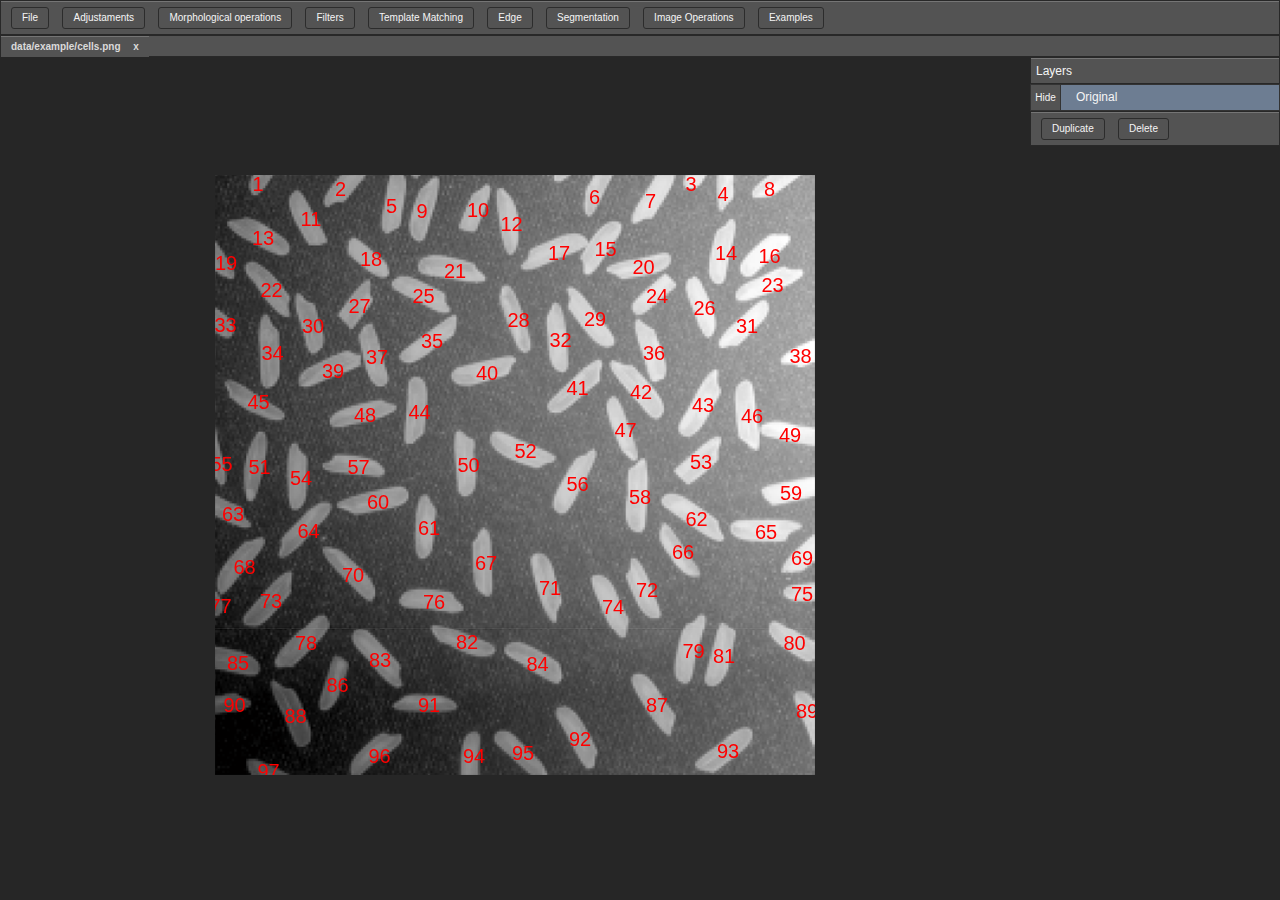
==== src/index.html @ e3cc7e5b "Added folder src" ====
<!DOCTYPE html>
<html>
    <head>
        <meta charset="utf8" />
        <meta http-equiv="X-UA-Compatible" content="IE=edge" />
        <meta name="viewport" content="width=device-width, initial-scale=1.0, minimum-scale=1.0, maximum-scale=1.0, user-scalable=no, minimal-ui" />
        <title>ImJSegmentation</title>
        <link rel="stylesheet" href="style.css">
    </head>

    <body>    

    	<div id="toolbar"><!-- MENU ITENS -->
    		<div class="panel border"> 
    			<div class="light padding">
		    		<ul class="horizontal">
                        <li class="dropdown">
                            <span class="button"><strong>File</strong></span>
                            <ul class="panel border vertical">
                                <li>
                                	<span class="button" onclick="" class="loadButton">
                                		<strong>Open...</strong>
                                		<input class="loadFile" id="openFile" type="file" id="files" name="files[]" multiple />
                                	</span>
                                <li><span class="button" onclick=""><strong>Save...</strong></span></li>
                                <li><span class="button" onclick=""><strong>Duplicate</strong></span></li>
                            </ul>
                        </li>
		    			<li class="dropdown">
		    				<span class="button"><strong>Adjustaments</strong></span>
		    				<ul class="panel border vertical">
				    			<li>
				    				<span class="button" onclick="adjustaments.invert({data: control.getLayer().data, draw: true});">
				    					<strong>Invert</strong>
				    				</span>
				    			</li>
                                <li>
                                    <span class="button" onclick="adjustaments.desaturate({data: control.getLayer().data, draw: true});">
                                        <strong>Desaturate</strong>
                                    </span>
                                </li>
                                <li>
                                    <span class="button" onclick="adjustaments.adaptativeThreshold({data: control.getLayer().data, draw: true});">
                                        <strong>Adaptative Threshold...</strong>
                                    </span>
                                </li>
				    		</ul>
		    			</li>
                        <li class="dropdown">
                            <span class="button"><strong>Morphological operations</strong></span>
                            <ul class="panel border vertical">
                            </ul>
                        </li>
		    			<li class="dropdown">
		    				<span class="button"><strong>Filters</strong></span>
		    				<ul class="panel border vertical">
				    		</ul>
		    			</li>
                        <li class="dropdown">
                            <span class="button"><strong>Template Matching</strong></span>
                        </li>
                        <li class="dropdown">
                            <span class="button"><strong>Edge</strong></span>
                            <ul class="panel border vertical">
                                <li><span class="divisor">Detection</span></li>
                                <li>
                                	<span class="button" onclick="edge.detector.homogeneity({ layer: control.getLayer() });">
                                		<strong>Homogeneity</strong>
                                	</span>
                                </li>
                            </ul>
                        </li>
                        <li class="dropdown">
                            <span class="button"><strong>Segmentation</strong></span>
                            <ul class="panel border vertical">
                            </ul>
                        </li>
                        <li class="dropdown">
                            <span class="button"><strong>Image Operations</strong></span>
                            <ul class="panel border vertical">
                            </ul>
                        </li>
                        <li class="dropdown">
                            <span class="button"><strong>Examples</strong></span>
                            <ul class="panel border vertical">
                            </ul>
                        </li>
		    		</ul>
		    		</ul>
	    		</div>
	    		<span class="clear"></span>
    		</div>

    		<div id="tab_container" class="panel border"><!-- TAB CONTAINER -->
    		</div>
        </div>
        <div id="workspace">
            <div id="td_canvas"><!-- CANVAS -->
            	<canvas id="cnv_workspace">
            		
            	</canvas>
            	<canvas id="cnv_buffer"></canvas>
            	<!-- MODAL WINDOWS -->
            	<!--div class="modal" id="">
            		<h3>Threshold <a class="close_btn">x</a></h3>
            		<div>
            			<label>Threshold Level:</label><input value="120" type="text" id="threshold_level" />
            			<button onclick="adjustaments.threshold(control.getImg(), document.getElementById('threshold_level').value) ">OK</button>
            			<canvas width="255" height="100"></canvas>
            		</div>
            	</div-->
                <!--HISTOGRAMS HSV-->
            	<div id="hsv_histogram" style="position:absolute; bottom:0; display:none" class="panel border">
            		H<canvas id="cnv_histogram_h" width="360" height="100"></canvas>
            		S<canvas id="cnv_histogram_s" width="100" height="100"></canvas>
            		V<canvas id="cnv_histogram_v" width="100" height="100"></canvas>
            	</div>
            </div>
            <div id="td_panel"> 
	    		<div class="panel border"> 
	    			<div class="light padding">
	    				Layers
	    			</div>
	    		</div>
	    		<div> 
    				<ul id="list_layers" class="vertical">	
    				</ul>
	    		</div>
	    		<div class="panel border"> 
	    			<div class="light padding">
                        <span class="button"><strong>Duplicate</strong></span>
                        <span class="button"><strong>Delete</strong></span>
	    			</div>
	    		</div>
            </div>
        </div>
        <script src="attempt.js"></script>
        <!--LOAD CLASSES-->
        <script src="classes/adjustaments.js"></script>
        
        <script src="classes/utils.js"></script>
        <script src="classes/layer.js"></script>
        <script src="classes/archive.js"></script>
        <script src="classes/canvas.js"></script>
        <script src="classes/control.js"></script>
        <!--INITIALIZATION-->
        <script> 
        	control.init();
        	attempt();            
        </script>
    </body>
</html>
---- src/style.css ----
html, body{
	padding: 0;
	margin: 0;
	height: 100%;
	width: 100%;
}

canvas{
	image-rendering: optimizeSpeed;
	-ms-interpolation-mode: nearest-neighbor;
	-webkit-optimize-contrast;
}

.top_panel{
	background: #535353;
	border: 1px solid #282828;
	color: #f5f5f5;
}

html, body { 
	margin: 0; 
	padding: 0; 
	
	height: 100%; 
	width: 100%;
	
	font-size: 12px;
	font-family: 'Arial';
	color: #f5f5f5;
	background: #262626;
	overflow: hidden;
}

ul, li{
	margin: 0;
	padding: 0;
	list-style: none;
}


#workspace{
	overflow: hidden; 
	width: 100%;
	height: calc(100% - 64px);
}

#workspace #td_panel{
	width: 250px;
	position: relative;
	float: right;
	display: inline-block;
	right: 0;
}

#workspace #td_canvas{	
	display: inline-block;
	width: calc(100% - 250px);
	max-width: calc(100% - 250px);
	height: 100%;
	overflow: scroll;
}

#workspace #td_canvas>canvas{
}	


.panel{
	background: #535353;
}

#tab_container{
	height: 20px;
}

#tab_container > span{
	background: #393939;

	font-size: 10px;
	font-weight: bold;
	color: #909090;
	float: left;
}

#tab_container span strong{
	display: inline-block;

	padding: 0 10px;	
	height: 20px;
	line-height: 20px;
}

#tab_container span strong span{
	cursor: pointer;
}

#tab_container span strong a{/*x close button*/
	margin-left: 10px;
	cursor: pointer;
}

#tab_container span.selected{
	background: #535353;
	color: #dadada;
}

.border{
	border:1px solid #282828;
}

.rgt-border{
	border-right: 1px solid #282828;
}

.lft-border{
	border-right: 1px solid #282828;
}

.bot-border{
	border-bottom: 1px solid #282828;
}

.top-border{
	border-top: 1px solid #282828;
}

.no-rgt-border{
	border-right: none;
}

.no-lft-border{
	border-right: none;
}

.no-bot-border{
	border-bottom: none;
}

.no-top-border{
	border-top: none;
}

.light{
	border-top: 1px solid rgba(255, 255, 255, .2);
}

.button{
	margin: 0 5px;
}

.button strong{
	display: inline-block;
	padding: 0 10px;
	height: 20px;
	line-height: 20px;
	font-size: 10px;
	font-weight: normal;
	border: 1px solid transparent;
	cursor: pointer;	

}

.button strong{
	border: 1px solid #2c2c2c;
	border-radius: 3px;
}

.button:hover{
	border-bottom: 1px solid #6a6a6a;
	background: #646464;
}

.dropdown{
	position: relative;
}

.dropdown  ul{
	position: absolute;
	top: 15px;
	left: 0;
	padding: 2px;
	width: auto;
	white-space: nowrap;
	display: none;
}

.dropdown:hover ul{
	display: inline-block;
}

.dropdown .vertical .button{
	border-radius: none;
	display: block;
	margin: 0;
}

.dropdown .vertical .button strong{
	display: block;
	border: 0;
}
.dropdown .vertical .button:hover{
	border: 0;
	background: #646464;
}

.horizontal > *{
	display: inline;
}

.vertical > *{
	display: block;
}

.clear{
	clear: both;
	display: block;
}

.padding{
	padding: 5px 15px 5px 5px;
}

.modal{
	position: absolute;
	z-index: 10;
	background: #dcdcdc;
	border: 1px solid #d4d0c8;
	top: 70px;
	left: 10px;
	color:#000;
	font-size: 11px;
}

.modal h3{
	background: #000080;
	color: #fff;
	font-size: 11px;
	margin: 0;
	padding: 1px 2px;
}

.modal h3 a{
	float: right;
	cursor: pointer;
	font-weight: bold;
}

#list_layers{

}

#list_layers li{
	line-height: 25px;
	height: 25px;
	background:#535353;
	border: 1px solid #333333;
}

#list_layers li a{
	display: inline-block;
	font-size: 10px;
	cursor: pointer;
	border-right: 1px solid #333333;
	width: 29px;
	text-align: center;
}

#list_layers li span{
	display: inline-block;
	text-indent: 15px;
	width: calc(100% - 30px);
}

#list_layers li.selected span{
	background: #6d7d92;
	
}

#cnv_buffer{
	display: none;
}


.loadButton{
	position:relative;
	width: 100px;
}

.loadFile{
	border: 0;
	width:100px;
	position: absolute;
	top: 0;
	opacity: 0;
	cursor: pointer;
}

#hsv_histogram{
	padding: 5px;
}
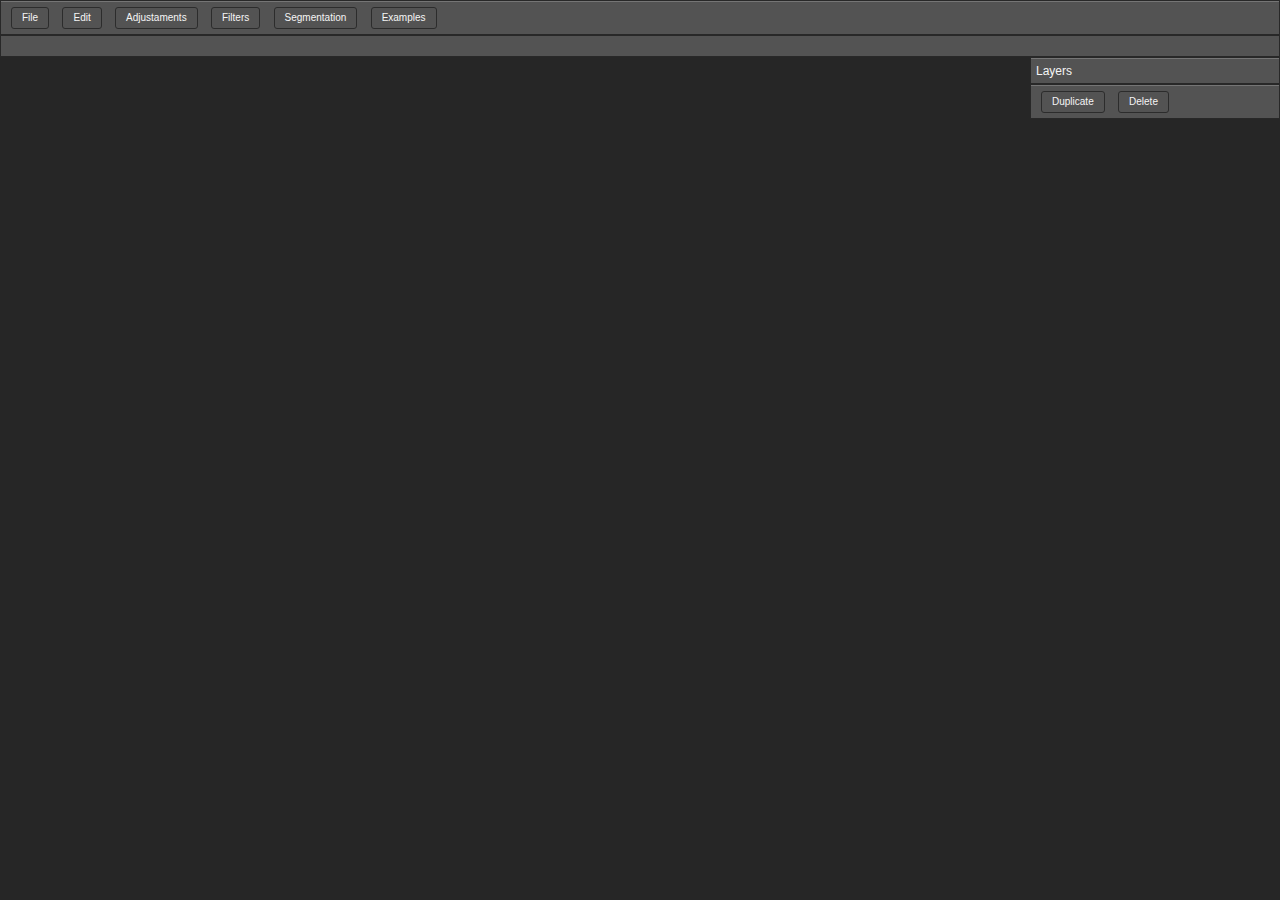
==== commit 84877d03: "update" ====
--- a/src/index.html
+++ b/src/index.html
@@ -22,62 +22,127 @@
                                 		<strong>Open...</strong>
                                 		<input class="loadFile" id="openFile" type="file" id="files" name="files[]" multiple />
                                 	</span>
+                                </li>
                                 <li><span class="button" onclick=""><strong>Save...</strong></span></li>
                                 <li><span class="button" onclick=""><strong>Duplicate</strong></span></li>
+                            </ul>
+                        </li>
+                        <li class="dropdown">
+                            <span class="button"><strong>Edit</strong></span>
+                            <ul class="panel border vertical">
+                                <li><span class="button" onclick=""><strong>Undo</strong></span></li>
+                                <li><span class="button" onclick=""><strong>Redo</strong></span></li>
                             </ul>
                         </li>
 		    			<li class="dropdown">
 		    				<span class="button"><strong>Adjustaments</strong></span>
 		    				<ul class="panel border vertical">
 				    			<li>
-				    				<span class="button" onclick="adjustaments.invert({data: control.getLayer().data, draw: true});">
+				    				<span class="button" onclick="adjustaments.invert(control.getLayer().data, true);">
 				    					<strong>Invert</strong>
 				    				</span>
 				    			</li>
                                 <li>
-                                    <span class="button" onclick="adjustaments.desaturate({data: control.getLayer().data, draw: true});">
+                                    <span class="button" onclick="adjustaments.desaturate(control.getLayer().data, true);">
                                         <strong>Desaturate</strong>
                                     </span>
                                 </li>
-                                <li>
-                                    <span class="button" onclick="adjustaments.adaptativeThreshold({data: control.getLayer().data, draw: true});">
+                                <li><!--adjustaments.threshold(control.getLayer().data, true);-->
+                                    <span class="button" onclick="modal.open('threshold');">
+                                        <strong>Threshold...</strong>
+                                    </span>
+                                </li>
+                                <li>
+                                    <span class="button" onclick="adjustaments.adaptativeThreshold(control.getLayer().data, true);">
                                         <strong>Adaptative Threshold...</strong>
+                                    </span>
+                                </li>
+                                <li>
+                                    <span class="button" onclick="adjustaments.linearPieceWise(control.getLayer().data, true, { points: [{i: 50, o: 0}, {i: 200, o: 255}] });">
+                                        <strong>Linear Piecewise...</strong>
+                                    </span>
+                                </li>
+                                <li>
+                                    <span class="button" onclick="adjustaments.histogramEqualization(control.getLayer().data, true);">
+                                        <strong>Histogram Equalization</strong>
                                     </span>
                                 </li>
 				    		</ul>
 		    			</li>
-                        <li class="dropdown">
-                            <span class="button"><strong>Morphological operations</strong></span>
-                            <ul class="panel border vertical">
-                            </ul>
-                        </li>
 		    			<li class="dropdown">
 		    				<span class="button"><strong>Filters</strong></span>
 		    				<ul class="panel border vertical">
+                                <li><span class="divisor">Blur</span></li>
+                                <li>
+                                	<span class="button" onclick="filters.meanBlur(control.getLayer().data, true, {size: 3});">
+                                		<strong>Mean...</strong>
+                                	</span>
+                                </li>
+                                <li>
+                                	<span class="button" onclick="filters.gaussianBlur(control.getLayer().data, true, {size: 3, sigma: 1.4});">
+                                		<strong>Gaussian...</strong>
+                                	</span>
+                                </li>
+                                <li><span class="divisor">Simplify</span></li>
+                                <li>
+                                	<span class="button" onclick="filters.pixelate(control.getLayer().data, true, {size: 5});">
+                                		<strong>Pixelate...</strong>
+                                	</span>
+                                </li>
+                                <li><span class="divisor">Band pass</span></li>
+                                <li>
+                                	<span class="button" onclick="filters.medianFilter(control.getLayer().data, true, {size: 3});">
+                                		<strong>Median...</strong>
+                                	</span>
+                                </li>
+                                <li>
+                                	<span class="button" onclick="filters.lowFilter(control.getLayer().data, true, {size: 3});">
+                                		<strong>Low...</strong>
+                                	</span>
+                                </li>
+                                <li><span class="divisor">Edge</span></li>
+                                <li>
+                                	<span class="button" onclick="filters.LoGEdge(control.getLayer().data, true, {size: 3, sigma: 1.4});">
+                                		<strong>Laplacian of Gaussian</strong>
+                                	</span>
+                                </li>
+                                <li>
+                                	<span class="button" onclick="filters.laplacianEdge(control.getLayer().data, true);">
+                                		<strong>Laplacian</strong>
+                                	</span>
+                                </li>
+                                <li>
+                                	<span class="button" onclick="filters.sobelEdge(control.getLayer().data, true);">
+                                		<strong>Sobel</strong>
+                                	</span>
+                                </li>
 				    		</ul>
 		    			</li>
                         <li class="dropdown">
-                            <span class="button"><strong>Template Matching</strong></span>
-                        </li>
-                        <li class="dropdown">
-                            <span class="button"><strong>Edge</strong></span>
-                            <ul class="panel border vertical">
-                                <li><span class="divisor">Detection</span></li>
-                                <li>
-                                	<span class="button" onclick="edge.detector.homogeneity({ layer: control.getLayer() });">
-                                		<strong>Homogeneity</strong>
-                                	</span>
-                                </li>
-                            </ul>
-                        </li>
-                        <li class="dropdown">
                             <span class="button"><strong>Segmentation</strong></span>
                             <ul class="panel border vertical">
-                            </ul>
-                        </li>
-                        <li class="dropdown">
-                            <span class="button"><strong>Image Operations</strong></span>
-                            <ul class="panel border vertical">
+                                <li><span class="divisor">Region Grow</span></li>
+                                <li>
+                                	<span class="button" onclick="segmentation.regionsGrowRGB(control.getLayer().data, true, { threshold: 30, simbolicColor: false });">
+                                		<strong>RGB</strong>
+                                	</span>
+                                </li>
+                                <li>
+                                	<span class="button" onclick="segmentation.regionsGrowHSV(control.getLayer().data, true, { threshold: 15, simbolicColor: false });">
+                                		<strong>HSV</strong>
+                                	</span>
+                                </li>
+                                <li>
+                                	<span class="button" onclick="segmentation.regionsGrowYCC(control.getLayer().data, true, { threshold: 10, simbolicColor: true });">
+                                		<strong>YCC</strong>
+                                	</span>
+                                </li>
+                                <li><span class="divisor">Binary</span></li>
+                                <li>
+                                	<span class="button" onclick="segmentation.distanceTransform(control.getLayer().data, true);">
+                                		<strong>Distance Transform</strong>
+                                	</span>
+                                </li>
                             </ul>
                         </li>
                         <li class="dropdown">
@@ -100,15 +165,6 @@
             		
             	</canvas>
             	<canvas id="cnv_buffer"></canvas>
-            	<!-- MODAL WINDOWS -->
-            	<!--div class="modal" id="">
-            		<h3>Threshold <a class="close_btn">x</a></h3>
-            		<div>
-            			<label>Threshold Level:</label><input value="120" type="text" id="threshold_level" />
-            			<button onclick="adjustaments.threshold(control.getImg(), document.getElementById('threshold_level').value) ">OK</button>
-            			<canvas width="255" height="100"></canvas>
-            		</div>
-            	</div-->
                 <!--HISTOGRAMS HSV-->
             	<div id="hsv_histogram" style="position:absolute; bottom:0; display:none" class="panel border">
             		H<canvas id="cnv_histogram_h" width="360" height="100"></canvas>
@@ -134,10 +190,36 @@
 	    		</div>
             </div>
         </div>
-        <script src="attempt.js"></script>
+
+    	<!-- MODAL WINDOWS -->
+    	<div class="bg-modal" id="modal">
+        	<div class="modal panel border" id="window">
+        		<h3><span id="title"></span> <a class="close_btn" onclick="modal.close();">x</a></h3>
+        		<div class="content">
+	        		<div class="preview">
+	        			<canvas id="cnv_preview" class="border" width="300" height="300"></canvas>
+	        		</div>
+	        		<div>
+	        			<div id="content">
+		        		</div>
+	        			<div class="buttons">
+	                        <span class="button" onclick="modal.apply();"><strong>Ok</strong></span>
+	                        <span class="button" onclick="modal.close();"><strong>Cancel</strong></span>
+		    				<span class="clear"></span>
+	                    </div>
+	        		</div>
+		    		<span class="clear"></span>
+		    	</div>
+        	</div>
+        </div>
+
         <!--LOAD CLASSES-->
         <script src="classes/adjustaments.js"></script>
+        <script src="classes/filters.js"></script>
+        <script src="classes/segmentation.js"></script>
+        <script src="classes/transform.js"></script>
         
+        <script src="classes/modal.js"></script>
         <script src="classes/utils.js"></script>
         <script src="classes/layer.js"></script>
         <script src="classes/archive.js"></script>
--- a/src/style.css
+++ b/src/style.css
@@ -57,7 +57,7 @@
 	width: calc(100% - 250px);
 	max-width: calc(100% - 250px);
 	height: 100%;
-	overflow: scroll;
+	overflow: none;
 }
 
 #workspace #td_canvas>canvas{
@@ -219,19 +219,46 @@
 	padding: 5px 15px 5px 5px;
 }
 
+.bg-modal{
+	background: rgba(83,83,83,.5);
+	width: 100%;
+	height: 100%;
+	position: absolute;
+	top: 0;
+	left: 0;
+	display: none;
+}
+
 .modal{
 	position: absolute;
 	z-index: 10;
-	background: #dcdcdc;
-	border: 1px solid #d4d0c8;
 	top: 70px;
 	left: 10px;
-	color:#000;
+	color:#fff;
 	font-size: 11px;
-}
+	border-radius: 5px;
+}
+
+.modal .content {
+ 	padding: 10px;
+}
+
+.modal .content .preview {
+	margin-right: 10px;
+}
+
+.modal .content canvas {
+	background: white;
+}
+
+.modal .content>div{
+	float: left;
+} 
 
 .modal h3{
-	background: #000080;
+	border-radius: 5px 5px 0 0;
+	text-indent: 15px;
+	background: #717171;
 	color: #fff;
 	font-size: 11px;
 	margin: 0;
@@ -242,6 +269,10 @@
 	float: right;
 	cursor: pointer;
 	font-weight: bold;
+}
+
+.modal .buttons *{
+	float:right;
 }
 
 #list_layers{
